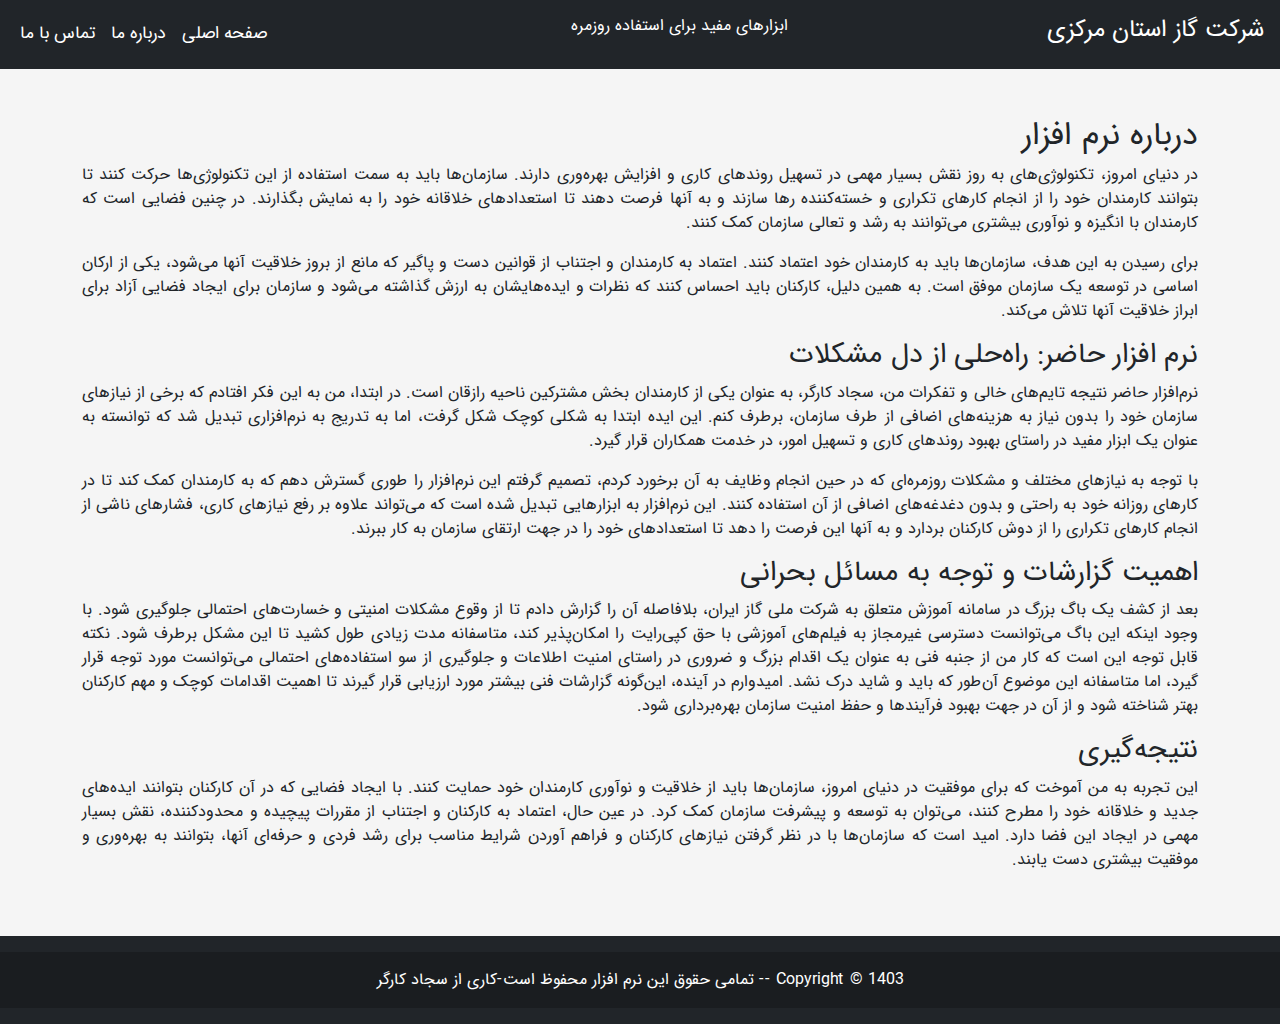
==== page/about.html @ 2a90b315 "add about, contact  pages and edit footer" ====
<!DOCTYPE html>
<html lang="fa">

<head>
    <meta charset="UTF-8">
    <meta name="viewport" content="width=device-width, initial-scale=1.0">
    <title>درباره ما</title>

    <!-- لینک به CSS بوت استرپ -->
    <link href="../css/bootstrap.css" rel="stylesheet">

    <!-- لینک به آیکن‌های FontAwesome -->
    <link href="https://cdnjs.cloudflare.com/ajax/libs/font-awesome/6.0.0-beta3/css/all.min.css" rel="stylesheet">
    <link rel="stylesheet" href="../css/index/style.css">
    <style>
        p{
            text-align: justify;
        }
    </style>
</head>

<body>
    <!-- هدر -->
    <header class="header">
        <h4 class="p-3">شرکت گاز استان مرکزی</h4>
        <p>ابزارهای مفید برای استفاده روزمره</p>
        <nav class="navbar navbar-expand-lg navbar-dark">
            <div class="container">
                <button class="navbar-toggler" type="button" data-bs-toggle="collapse" data-bs-target="#navbarNav" aria-controls="navbarNav" aria-expanded="false" aria-label="Toggle navigation">
                    <span class="navbar-toggler-icon"></span>
                </button>
                <div class="collapse navbar-collapse" id="navbarNav">
                    <ul class="navbar-nav ms-auto">
                        <li class="nav-item">
                            <a class="nav-link" href="../index.html">صفحه اصلی</a>
                        </li>
                        <li class="nav-item">
                            <a class="nav-link active" href="about.html">درباره ما</a>
                        </li>
                        <li class="nav-item">
                            <a class="nav-link" href="contact.html">تماس با ما</a>
                        </li>
                    </ul>
                </div>
            </div>
        </nav>
    </header>
    <div class="container mt-5">
        <div class="row">
            <div class="col-12">
                <h2>درباره نرم افزار</h2>
                <p class="text-align:justify">در دنیای امروز، تکنولوژی‌های به روز نقش بسیار مهمی در تسهیل روندهای کاری و افزایش بهره‌وری دارند. سازمان‌ها باید به سمت استفاده از این تکنولوژی‌ها حرکت کنند تا بتوانند کارمندان خود را از انجام کارهای تکراری و خسته‌کننده رها سازند و به آنها فرصت دهند تا استعدادهای خلاقانه خود را به نمایش بگذارند. در چنین فضایی است که کارمندان با انگیزه و نوآوری بیشتری می‌توانند به رشد و تعالی سازمان کمک کنند.</p>
                <p>برای رسیدن به این هدف، سازمان‌ها باید به کارمندان خود اعتماد کنند. اعتماد به کارمندان و اجتناب از قوانین دست و پاگیر که مانع از بروز خلاقیت آنها می‌شود، یکی از ارکان اساسی در توسعه یک سازمان موفق است. به همین دلیل، کارکنان باید احساس کنند که نظرات و ایده‌هایشان به ارزش گذاشته می‌شود و سازمان برای ایجاد فضایی آزاد برای ابراز خلاقیت آنها تلاش می‌کند.</p>
            </div>

            <div class="col-12">
                <h3>نرم افزار حاضر: راه‌حلی از دل مشکلات</h3>
                <p>نرم‌افزار حاضر نتیجه تایم‌های خالی و تفکرات من، سجاد کارگر، به عنوان یکی از کارمندان بخش مشترکین ناحیه رازقان است. در ابتدا، من به این فکر افتادم که برخی از نیازهای سازمان خود را بدون نیاز به هزینه‌های اضافی از طرف سازمان، برطرف کنم. این ایده ابتدا به شکلی کوچک شکل گرفت، اما به تدریج به نرم‌افزاری تبدیل شد که توانسته به عنوان یک ابزار مفید در راستای بهبود روندهای کاری و تسهیل امور، در خدمت همکاران قرار گیرد. </p>
                <p>با توجه به نیازهای مختلف و مشکلات روزمره‌ای که در حین انجام وظایف به آن برخورد کردم، تصمیم گرفتم این نرم‌افزار را طوری گسترش دهم که به کارمندان کمک کند تا در کارهای روزانه خود به راحتی و بدون دغدغه‌های اضافی از آن استفاده کنند. این نرم‌افزار به ابزارهایی تبدیل شده است که می‌تواند علاوه بر رفع نیازهای کاری، فشارهای ناشی از انجام کارهای تکراری را از دوش کارکنان بردارد و به آنها این فرصت را دهد تا استعدادهای خود را در جهت ارتقای سازمان به کار ببرند.</p>
            </div>

            <div class="col-12">
                <h3>اهمیت گزارشات و توجه به مسائل بحرانی</h3>
                <p>بعد از کشف یک باگ بزرگ در سامانه آموزش متعلق به شرکت ملی گاز ایران، بلافاصله آن را گزارش دادم تا از وقوع مشکلات امنیتی و خسارت‌های احتمالی جلوگیری شود. با وجود اینکه این باگ می‌توانست دسترسی غیرمجاز به فیلم‌های آموزشی با حق کپی‌رایت را امکان‌پذیر کند، متاسفانه مدت زیادی طول کشید تا این مشکل برطرف شود. نکته قابل توجه این است که کار من از جنبه فنی به عنوان یک اقدام بزرگ و ضروری در راستای امنیت اطلاعات و جلوگیری از سو استفاده‌های احتمالی می‌توانست مورد توجه قرار گیرد، اما متاسفانه این موضوع آن‌طور که باید و شاید درک نشد. امیدوارم در آینده، این‌گونه گزارشات فنی بیشتر مورد ارزیابی قرار گیرند تا اهمیت اقدامات کوچک و مهم کارکنان بهتر شناخته شود و از آن در جهت بهبود فرآیندها و حفظ امنیت سازمان بهره‌برداری شود.</p>
            </div>
            
            <div class="col-12">
                <h3>نتیجه‌گیری</h3>
                <p>این تجربه به من آموخت که برای موفقیت در دنیای امروز، سازمان‌ها باید از خلاقیت و نوآوری کارمندان خود حمایت کنند. با ایجاد فضایی که در آن کارکنان بتوانند ایده‌های جدید و خلاقانه خود را مطرح کنند، می‌توان به توسعه و پیشرفت سازمان کمک کرد. در عین حال، اعتماد به کارکنان و اجتناب از مقررات پیچیده و محدودکننده، نقش بسیار مهمی در ایجاد این فضا دارد. امید است که سازمان‌ها با در نظر گرفتن نیازهای کارکنان و فراهم آوردن شرایط مناسب برای رشد فردی و حرفه‌ای آنها، بتوانند به بهره‌وری و موفقیت بیشتری دست یابند.</p>
            </div>
        </div>
    </div>
    <!-- فوتر -->
    <footer class="bg-dark text-center text-white mt-5">
        <div class="text-center p-3" style="background-color: rgba(0, 0, 0, 0.2);">
            1403 © Copyright -- تمامی حقوق این نرم افزار محفوظ است-کاری از سجاد کارگر
        </div>
    </footer>

    <script src="../js/bootstrap.js"></script>
</body>

</html>
---- css/index/style.css ----
/* متغیرهای رنگی */
:root {
    --header-color: rgb(33 37 41);
    --secondary-color: #f8f9fa;
    --text-color: #555;
    --hover-color: #f0f0f0;
    --dark-color: #343a40;
}

/* استفاده از فونت سفارشی */
@font-face {
    font-family: Iransans;
    src: url(../../fonts/IRANSansWeb.woff2) format('woff2');
    font-display: swap;
}

body {
    font-family: Iransans, sans-serif;
    direction: rtl;
    margin: 0;
    padding: 0;
    background-color: #f5f5f5;
}

/* هدر */
header {
    background-color: var(--header-color);
    color: white;
    display: flex;
    justify-content: space-between;
    align-items: center;
}

header h1 {
    margin: 0;
    font-size: 2.5rem;
    font-weight: bold;
}

header .logo {
    max-height: 50px;
}

/* استایل کارت‌ها */
.card {
    border-radius: 15px;
    box-shadow: 0 4px 6px rgba(0, 0, 0, 0.1);
    transition: transform 0.2s ease-in-out, box-shadow 0.3s ease;
    cursor: pointer;
    overflow: hidden;
    background-color: #fff;
    margin-bottom: 20px;
    width: 78%; 
    margin-left: auto; /* تراز خودکار از چپ */
    margin-right: auto; /* تراز خودکار از راست */
}

.card:hover {
    transform: translateY(-10px);
    box-shadow: 0 10px 20px rgba(0, 0, 0, 0.2);
}

.card-body {
    padding: 2rem;
}

.card-footer {
    background-color: var(--secondary-color);
}

.card-title {
    font-weight: bold;
}

.card-text {
    color: var(--text-color);
    font-size: 1rem;
}

.card-icon {
    font-size: 3rem;
    margin-bottom: 1rem;
    color: #270485;
}

.card:hover .card-title {
    color: #73b918;
}

/* استایل وضعیت و پیام‌ها */
.status {
    text-align: center;
    margin-top: 20px;
    font-size: 1.5rem;
    font-weight: bold;
}

/* استایل فوتر */
footer {
    background-color: var(--secondary-color);
    padding: 1rem 0;
    text-align: center;
    color: var(--text-color);
}

footer a {
    color: var(--header-color);
    text-decoration: none;
    transition: color 0.3s ease;
}

footer a:hover {
    text-decoration: underline;
    color: #0056b3;
}

/* استایل ریسپانسیو برای نمایش بهتر کارت‌ها */
@media (max-width: 992px) {
    .card {
        width: 45%; /* در اندازه‌های متوسط‌تر، عرض کارت‌ها به 45% کاهش می‌یابد */
    }
}

@media (max-width: 576px) {
    .card {
        width: 90%; /* برای موبایل، عرض کارت‌ها به 90% می‌رسد */
    }
}

/* لینک‌ها در منو و هدر */
.nav-link {
    color: white;
    font-size: 1.1rem;
    padding: 10px 15px;
    transition: color 0.3s ease;
}

.nav-link:hover {
    color: #01ac5c;
}
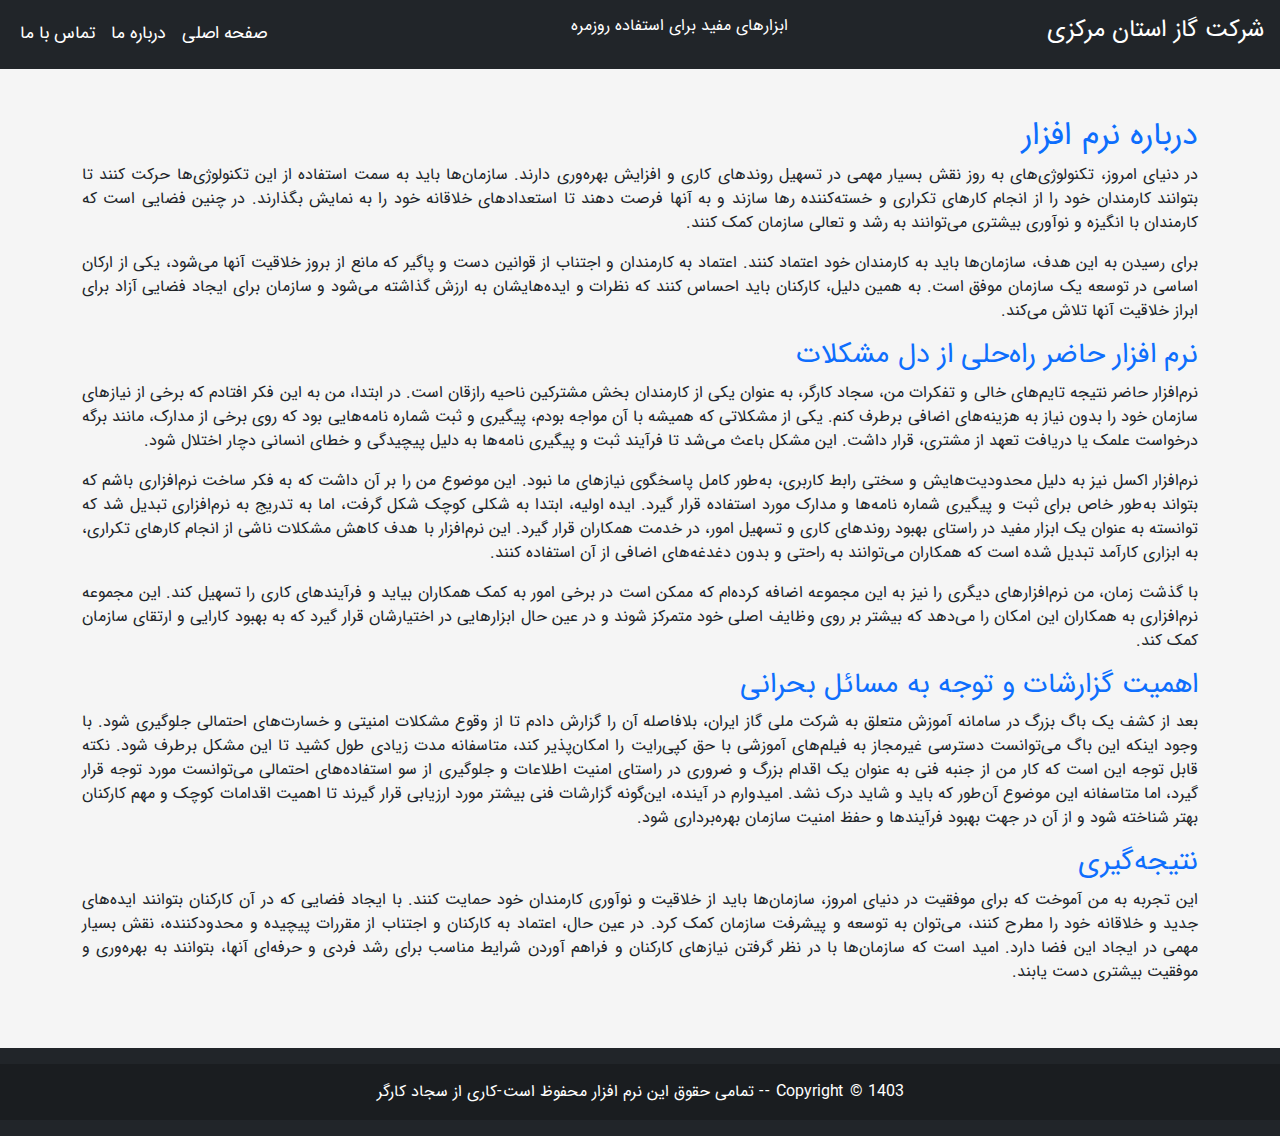
==== commit 50396fcc: "edit about page" ====
--- a/page/about.html
+++ b/page/about.html
@@ -48,24 +48,29 @@
     <div class="container mt-5">
         <div class="row">
             <div class="col-12">
-                <h2>درباره نرم افزار</h2>
+                <h2 class="text-primary">درباره نرم افزار</h2>
                 <p class="text-align:justify">در دنیای امروز، تکنولوژی‌های به روز نقش بسیار مهمی در تسهیل روندهای کاری و افزایش بهره‌وری دارند. سازمان‌ها باید به سمت استفاده از این تکنولوژی‌ها حرکت کنند تا بتوانند کارمندان خود را از انجام کارهای تکراری و خسته‌کننده رها سازند و به آنها فرصت دهند تا استعدادهای خلاقانه خود را به نمایش بگذارند. در چنین فضایی است که کارمندان با انگیزه و نوآوری بیشتری می‌توانند به رشد و تعالی سازمان کمک کنند.</p>
                 <p>برای رسیدن به این هدف، سازمان‌ها باید به کارمندان خود اعتماد کنند. اعتماد به کارمندان و اجتناب از قوانین دست و پاگیر که مانع از بروز خلاقیت آنها می‌شود، یکی از ارکان اساسی در توسعه یک سازمان موفق است. به همین دلیل، کارکنان باید احساس کنند که نظرات و ایده‌هایشان به ارزش گذاشته می‌شود و سازمان برای ایجاد فضایی آزاد برای ابراز خلاقیت آنها تلاش می‌کند.</p>
             </div>
 
             <div class="col-12">
-                <h3>نرم افزار حاضر: راه‌حلی از دل مشکلات</h3>
-                <p>نرم‌افزار حاضر نتیجه تایم‌های خالی و تفکرات من، سجاد کارگر، به عنوان یکی از کارمندان بخش مشترکین ناحیه رازقان است. در ابتدا، من به این فکر افتادم که برخی از نیازهای سازمان خود را بدون نیاز به هزینه‌های اضافی از طرف سازمان، برطرف کنم. این ایده ابتدا به شکلی کوچک شکل گرفت، اما به تدریج به نرم‌افزاری تبدیل شد که توانسته به عنوان یک ابزار مفید در راستای بهبود روندهای کاری و تسهیل امور، در خدمت همکاران قرار گیرد. </p>
-                <p>با توجه به نیازهای مختلف و مشکلات روزمره‌ای که در حین انجام وظایف به آن برخورد کردم، تصمیم گرفتم این نرم‌افزار را طوری گسترش دهم که به کارمندان کمک کند تا در کارهای روزانه خود به راحتی و بدون دغدغه‌های اضافی از آن استفاده کنند. این نرم‌افزار به ابزارهایی تبدیل شده است که می‌تواند علاوه بر رفع نیازهای کاری، فشارهای ناشی از انجام کارهای تکراری را از دوش کارکنان بردارد و به آنها این فرصت را دهد تا استعدادهای خود را در جهت ارتقای سازمان به کار ببرند.</p>
+                <h3 class="text-primary">نرم افزار حاضر راه‌حلی از دل مشکلات</h3>
+
+                <p>نرم‌افزار حاضر نتیجه تایم‌های خالی و تفکرات من، سجاد کارگر، به عنوان یکی از کارمندان بخش مشترکین ناحیه رازقان است. در ابتدا، من به این فکر افتادم که برخی از نیازهای سازمان خود را بدون نیاز به هزینه‌های اضافی برطرف کنم. یکی از مشکلاتی که همیشه با آن مواجه بودم، پیگیری و ثبت شماره نامه‌هایی بود که روی برخی از مدارک، مانند برگه درخواست علمک یا دریافت تعهد از مشتری، قرار داشت. این مشکل باعث می‌شد تا فرآیند ثبت و پیگیری نامه‌ها به دلیل پیچیدگی و خطای انسانی دچار اختلال شود.</p>
+
+                <p>نرم‌افزار اکسل نیز به دلیل محدودیت‌هایش و سختی رابط کاربری، به‌طور کامل پاسخگوی نیازهای ما نبود. این موضوع من را بر آن داشت که به فکر ساخت نرم‌افزاری باشم که بتواند به‌طور خاص برای ثبت و پیگیری شماره نامه‌ها و مدارک مورد استفاده قرار گیرد. ایده اولیه، ابتدا به شکلی کوچک شکل گرفت، اما به تدریج به نرم‌افزاری تبدیل شد که توانسته به عنوان یک ابزار مفید در راستای بهبود روندهای کاری و تسهیل امور، در خدمت همکاران قرار گیرد. این نرم‌افزار با هدف کاهش مشکلات ناشی از انجام کارهای تکراری، به ابزاری کارآمد تبدیل شده است که همکاران می‌توانند به راحتی و بدون دغدغه‌های اضافی از آن استفاده کنند.</p>
+
+                <p>با گذشت زمان، من نرم‌افزارهای دیگری را نیز به این مجموعه اضافه کرده‌ام که ممکن است در برخی امور به کمک همکاران بیاید و فرآیندهای کاری را تسهیل کند. این مجموعه نرم‌افزاری به همکاران این امکان را می‌دهد که بیشتر بر روی وظایف اصلی خود متمرکز شوند و در عین حال ابزارهایی در اختیارشان قرار گیرد که به بهبود کارایی و ارتقای سازمان کمک کند.</p>
+
             </div>
 
             <div class="col-12">
-                <h3>اهمیت گزارشات و توجه به مسائل بحرانی</h3>
+                <h3 class="text-primary">اهمیت گزارشات و توجه به مسائل بحرانی</h3>
                 <p>بعد از کشف یک باگ بزرگ در سامانه آموزش متعلق به شرکت ملی گاز ایران، بلافاصله آن را گزارش دادم تا از وقوع مشکلات امنیتی و خسارت‌های احتمالی جلوگیری شود. با وجود اینکه این باگ می‌توانست دسترسی غیرمجاز به فیلم‌های آموزشی با حق کپی‌رایت را امکان‌پذیر کند، متاسفانه مدت زیادی طول کشید تا این مشکل برطرف شود. نکته قابل توجه این است که کار من از جنبه فنی به عنوان یک اقدام بزرگ و ضروری در راستای امنیت اطلاعات و جلوگیری از سو استفاده‌های احتمالی می‌توانست مورد توجه قرار گیرد، اما متاسفانه این موضوع آن‌طور که باید و شاید درک نشد. امیدوارم در آینده، این‌گونه گزارشات فنی بیشتر مورد ارزیابی قرار گیرند تا اهمیت اقدامات کوچک و مهم کارکنان بهتر شناخته شود و از آن در جهت بهبود فرآیندها و حفظ امنیت سازمان بهره‌برداری شود.</p>
             </div>
             
             <div class="col-12">
-                <h3>نتیجه‌گیری</h3>
+                <h3 class="text-primary">نتیجه‌گیری</h3>
                 <p>این تجربه به من آموخت که برای موفقیت در دنیای امروز، سازمان‌ها باید از خلاقیت و نوآوری کارمندان خود حمایت کنند. با ایجاد فضایی که در آن کارکنان بتوانند ایده‌های جدید و خلاقانه خود را مطرح کنند، می‌توان به توسعه و پیشرفت سازمان کمک کرد. در عین حال، اعتماد به کارکنان و اجتناب از مقررات پیچیده و محدودکننده، نقش بسیار مهمی در ایجاد این فضا دارد. امید است که سازمان‌ها با در نظر گرفتن نیازهای کارکنان و فراهم آوردن شرایط مناسب برای رشد فردی و حرفه‌ای آنها، بتوانند به بهره‌وری و موفقیت بیشتری دست یابند.</p>
             </div>
         </div>
